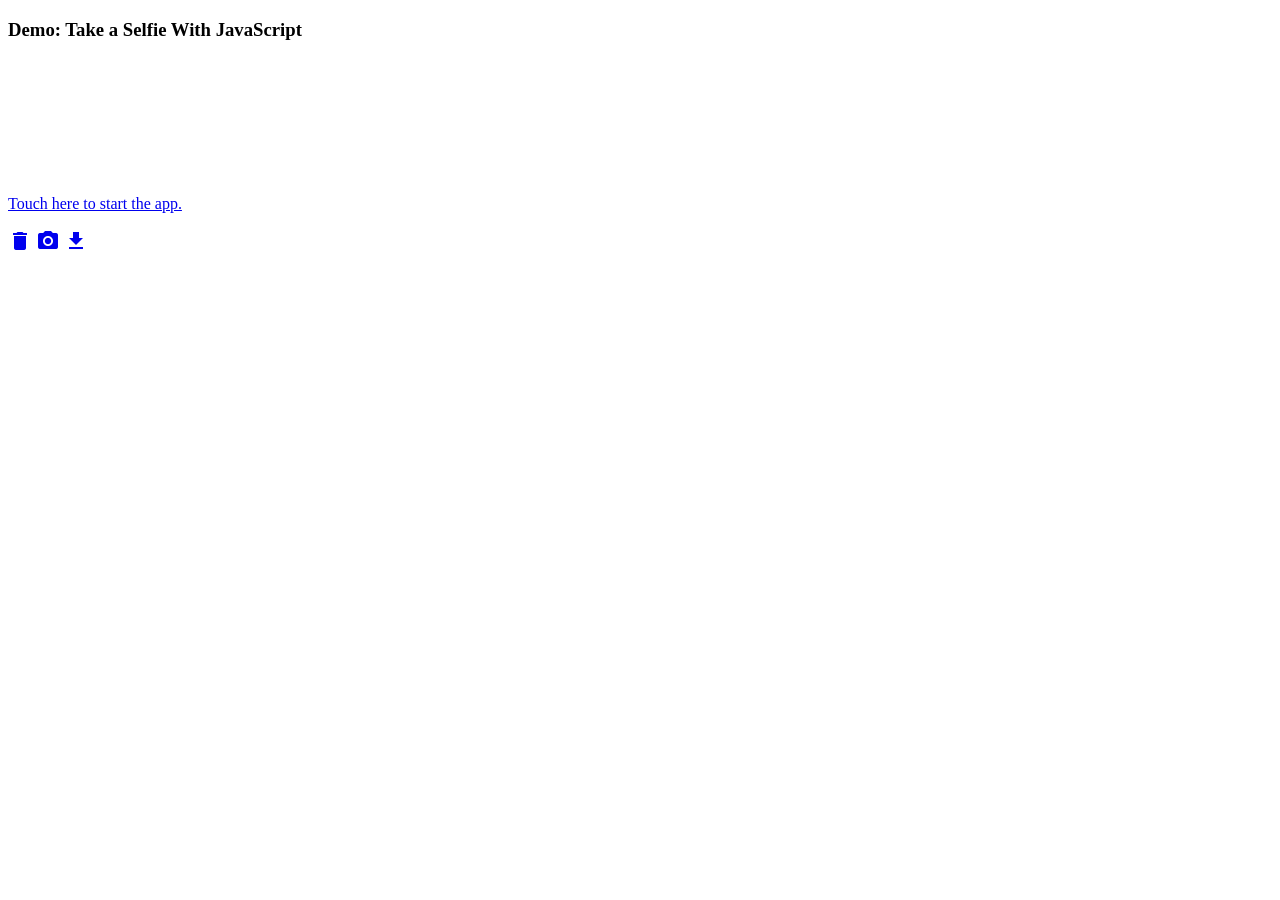
==== templates/index.html @ 8ab8e680 "initial commit" ====
<!DOCTYPE html>
<html>

<head>

    <meta charset="utf-8">
    <meta http-equiv="X-UA-Compatible" content="IE=edge">
    <meta name="viewport" content="width=device-width, initial-scale=1">

    <title>Demo: Take a Selfie With JavaScript</title>

    <link href="https://fonts.googleapis.com/icon?family=Material+Icons" rel="stylesheet">
    <link rel="stylesheet" href="static/styles.css">

</head>
<body>


<h3>Demo: Take a Selfie With JavaScript</h3>

<div class="container">

  <div class="app">

    <a href="#" id="start-camera" class="visible">Touch here to start the app.</a>
    <video id="camera-stream"></video>
    <img id="snap">

    <p id="error-message"></p>

    <div class="controls">
      <a href="#" id="delete-photo" title="Delete Photo" class="disabled"><i class="material-icons">delete</i></a>
      <a href="#" id="take-photo" title="Take Photo"><i class="material-icons">camera_alt</i></a>
      <a href="#" id="download-photo" download="selfie.png" title="Save Photo" class="disabled"><i class="material-icons">file_download</i></a>  
    </div>

    <!-- Hidden canvas element. Used for taking snapshot of video. -->
    <canvas></canvas>

  </div>

</div>


<script src="static/script.js"></script>

</body>

</html>
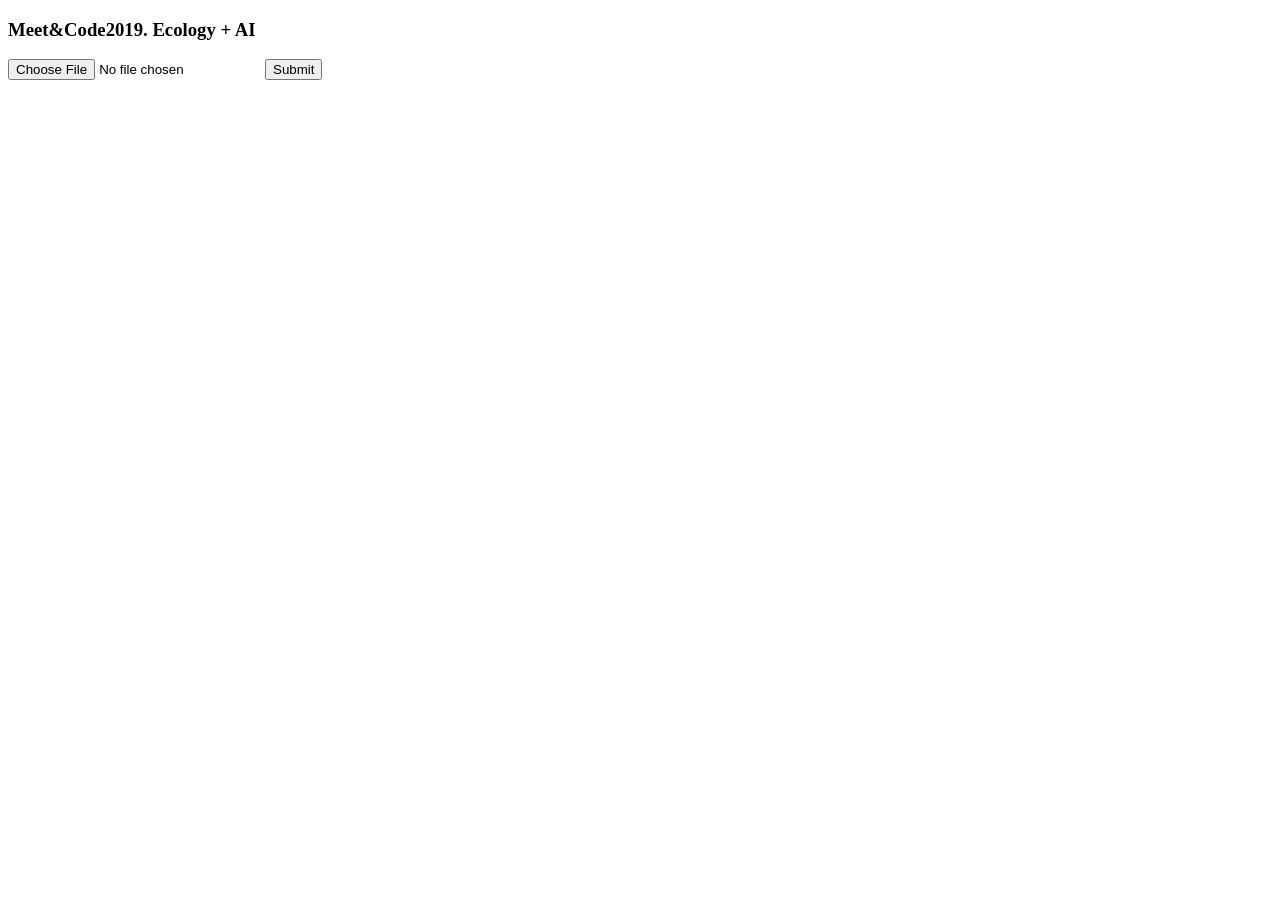
==== commit c8609bd8: "small additions" ====
--- a/templates/index.html
+++ b/templates/index.html
@@ -2,48 +2,27 @@
 <html>
 
 <head>
-
     <meta charset="utf-8">
     <meta http-equiv="X-UA-Compatible" content="IE=edge">
     <meta name="viewport" content="width=device-width, initial-scale=1">
 
-    <title>Demo: Take a Selfie With JavaScript</title>
+    <title>Meet&Code2019. Ecology + AI</title>
 
     <link href="https://fonts.googleapis.com/icon?family=Material+Icons" rel="stylesheet">
     <link rel="stylesheet" href="static/styles.css">
-
 </head>
 <body>
 
-
-<h3>Demo: Take a Selfie With JavaScript</h3>
+<h3>Meet&Code2019. Ecology + AI</h3>
 
 <div class="container">
-
-  <div class="app">
-
-    <a href="#" id="start-camera" class="visible">Touch here to start the app.</a>
-    <video id="camera-stream"></video>
-    <img id="snap">
-
-    <p id="error-message"></p>
-
-    <div class="controls">
-      <a href="#" id="delete-photo" title="Delete Photo" class="disabled"><i class="material-icons">delete</i></a>
-      <a href="#" id="take-photo" title="Take Photo"><i class="material-icons">camera_alt</i></a>
-      <a href="#" id="download-photo" download="selfie.png" title="Save Photo" class="disabled"><i class="material-icons">file_download</i></a>  
-    </div>
-
-    <!-- Hidden canvas element. Used for taking snapshot of video. -->
-    <canvas></canvas>
-
-  </div>
-
+    <form enctype="multipart/form-data" action="/upload" method="POST">
+        <input type="file" name="upload_image">
+        <input type="submit">
+    </form>
 </div>
-
 
 <script src="static/script.js"></script>
 
 </body>
-
 </html>
